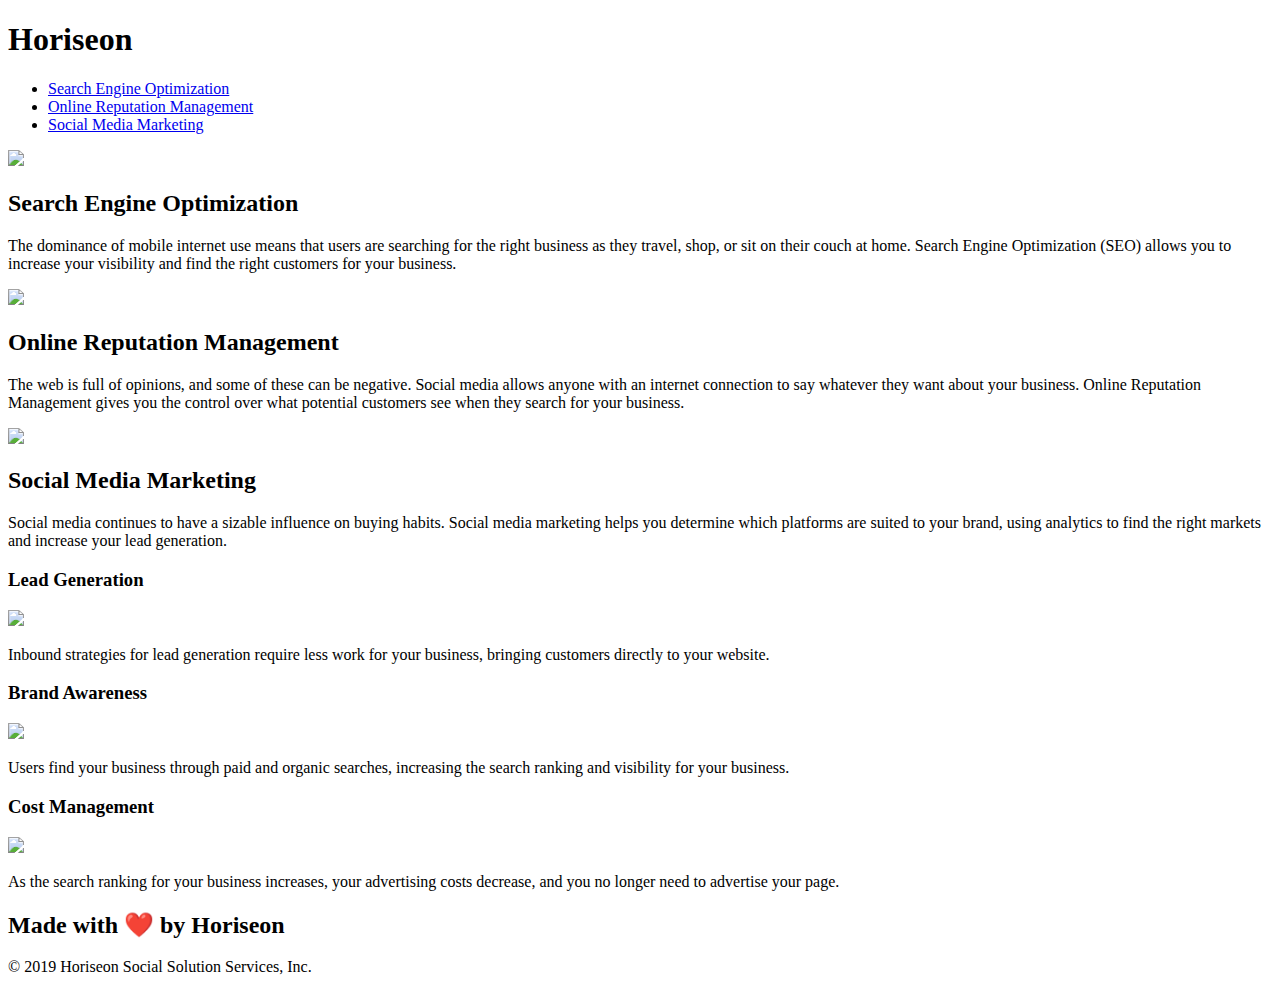
==== index.html @ 5bcf2ada "index.html for HW1" ====
<!DOCTYPE html>
<html lang="en-us">

<head>
    <meta charset="UTF-8" />
    <link rel="stylesheet" href="./assets/css/style.css">
    <title>website</title>
</head>

<body>
    <div class="header">
        <h1>Hori<span class="seo">seo</span>n</h1>
        <div>
            <ul>
                <li>
                    <a href="#search-engine-optimization">Search Engine Optimization</a>
                </li>
                <li>
                    <a href="#online-reputation-management">Online Reputation Management</a>
                </li>
                <li>
                    <a href="#social-media-marketing">Social Media Marketing</a>
                </li>
            </ul>
        </div>
    </div>
    <div class="hero"></div>
    <div class="content">
        <div class="search-engine-optimization">
            <img src="./assets/images/search-engine-optimization.jpg" class="float-left" />
            <h2>Search Engine Optimization</h2>
            <p>
                The dominance of mobile internet use means that users are searching for the right business as they travel, shop, or sit on their couch at home. Search Engine Optimization (SEO) allows you to increase your visibility and find the right customers for your business.
            </p>
        </div>
        <div id="online-reputation-management" class="online-reputation-management">
            <img src="./assets/images/online-reputation-management.jpg" class="float-right" />
            <h2>Online Reputation Management</h2>
            <p>
                The web is full of opinions, and some of these can be negative. Social media allows anyone with an internet connection to say whatever they want about your business. Online Reputation Management gives you the control over what potential customers see when they search for your business.
            </p>
        </div>
        <div id="social-media-marketing" class="social-media-marketing">
            <img src="./assets/images/social-media-marketing.jpg" class="float-left" />
            <h2>Social Media Marketing</h2>
            <p>
                Social media continues to have a sizable influence on buying habits. Social media marketing helps you determine which platforms are suited to your brand, using analytics to find the right markets and increase your lead generation.
            </p>
        </div>
    </div>
    <div class="benefits">
        <div class="benefit-lead">
            <h3>Lead Generation</h3>
            <img src="./assets/images/lead-generation.png" />
            <p>
                Inbound strategies for lead generation require less work for your business, bringing customers directly to your website.
            </p>
        </div>
        <div class="benefit-brand">
            <h3>Brand Awareness</h3>
            <img src="./assets/images/brand-awareness.png" />
            <p>
                Users find your business through paid and organic searches, increasing the search ranking and visibility for your business.
            </p>
        </div>
        <div class="benefit-cost">
            <h3>Cost Management</h3>
            <img src="./assets/images/cost-management.png" />
            <p>
                As the search ranking for your business increases, your advertising costs decrease, and you no longer need to advertise your page.
            </p>
        </div>
    </div>
    <div class="footer">
        <h2>Made with ❤️️ by Horiseon</h2>
        <p>
            &copy; 2019 Horiseon Social Solution Services, Inc.
        </p>
    </div>
</body>

</html>
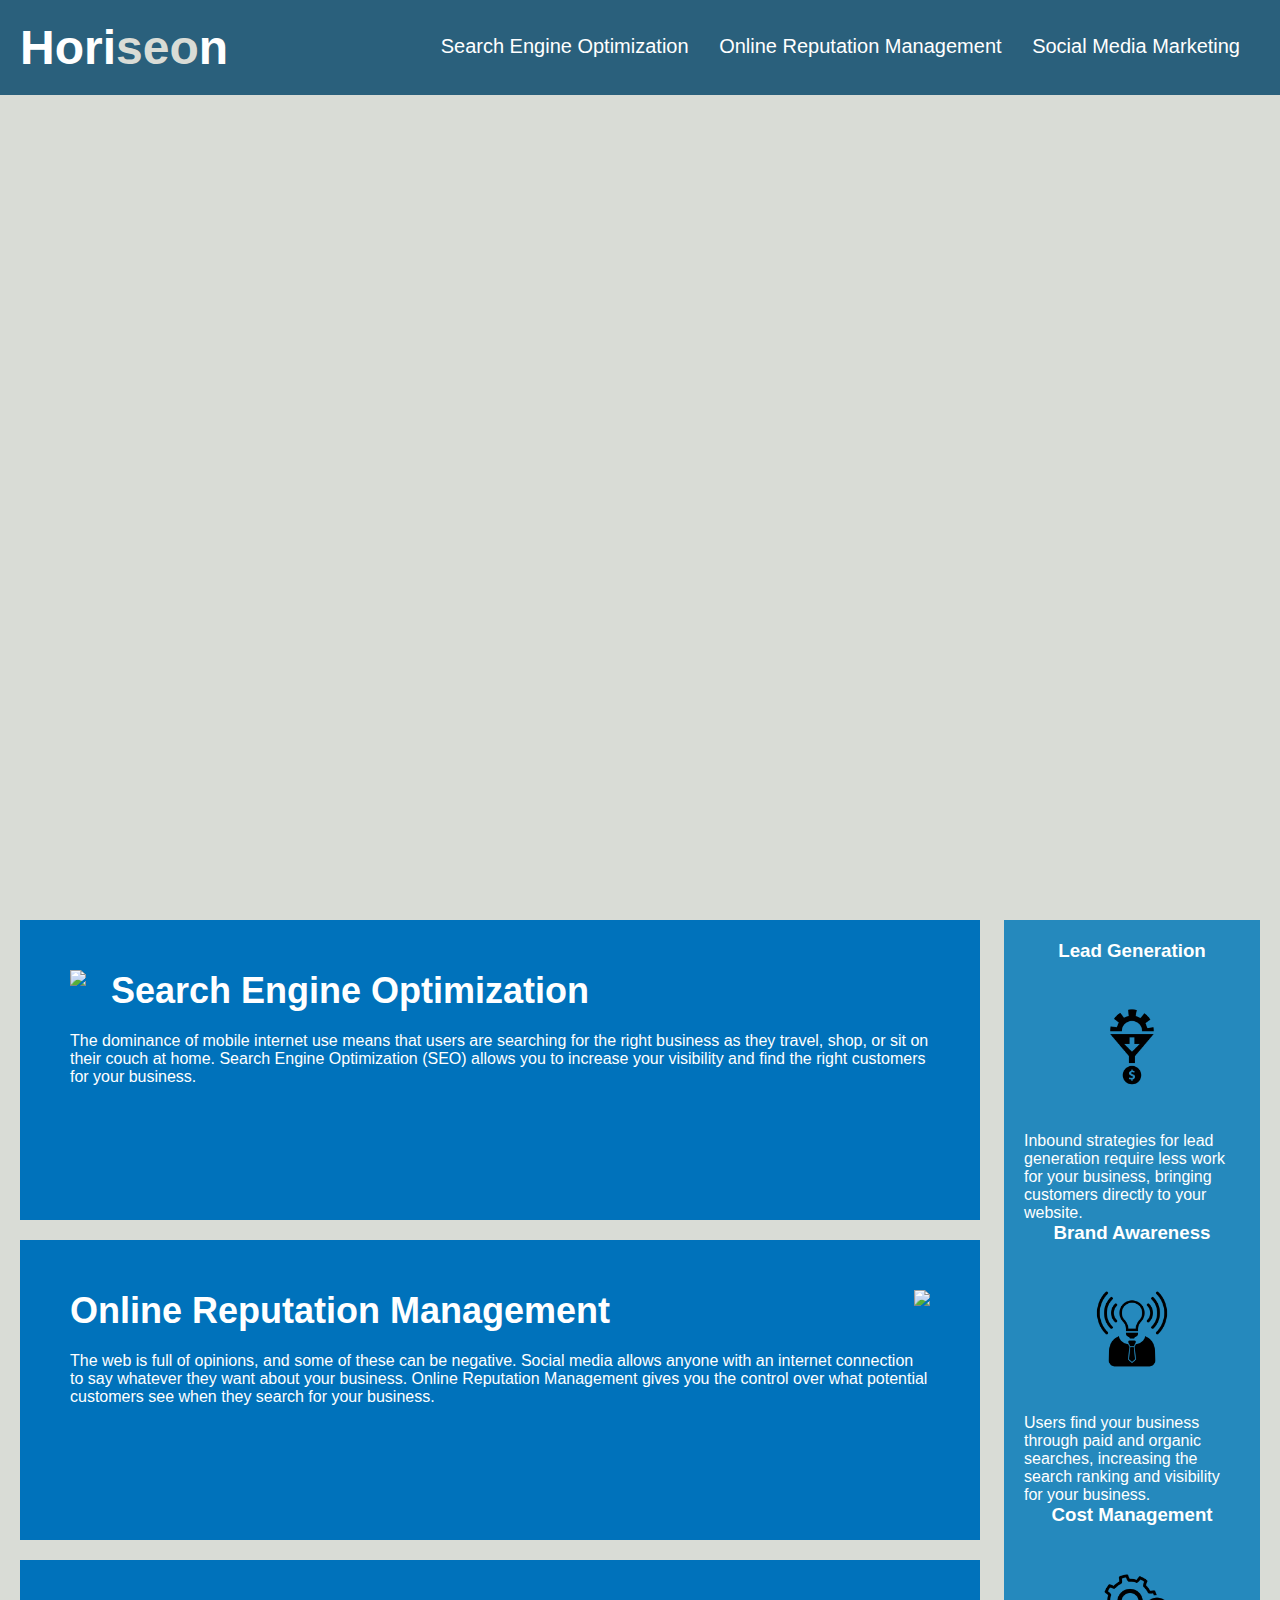
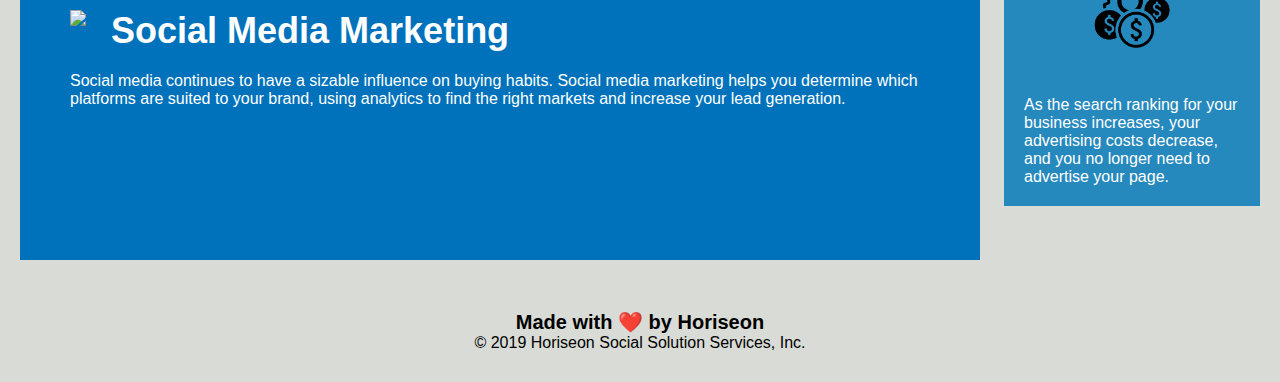
==== commit ed1c8717: "Uploading HW1 and its changes" ====
--- a/index.html
+++ b/index.html
@@ -4,11 +4,13 @@
 <head>
     <meta charset="UTF-8" />
     <link rel="stylesheet" href="./assets/css/style.css">
-    <title>website</title>
+    <!-- Needed to add the actual title of the website, rather than have it as "website". -->
+    <title>Horiseon</title>
+    
 </head>
 
 <body>
-    <div class="header">
+    <header class="header">
         <h1>Hori<span class="seo">seo</span>n</h1>
         <div>
             <ul>
@@ -23,10 +25,11 @@
                 </li>
             </ul>
         </div>
-    </div>
+    </header>
     <div class="hero"></div>
     <div class="content">
-        <div class="search-engine-optimization">
+        <div id="search-engine-optimization" class="search-engine-optimization">
+        <!-- Needed to add id="search-engine-optimization" to fix they hyperlink. -->
             <img src="./assets/images/search-engine-optimization.jpg" class="float-left" />
             <h2>Search Engine Optimization</h2>
             <p>
@@ -65,13 +68,13 @@
         </div>
         <div class="benefit-cost">
             <h3>Cost Management</h3>
-            <img src="./assets/images/cost-management.png" />
+            <img src="./assets/images/cost-management.png" alt="Cost Management" />
             <p>
                 As the search ranking for your business increases, your advertising costs decrease, and you no longer need to advertise your page.
             </p>
         </div>
     </div>
-    <div class="footer">
+    <footer class="footer">
         <h2>Made with ❤️️ by Horiseon</h2>
         <p>
             &copy; 2019 Horiseon Social Solution Services, Inc.
--- a/assets/css/style.css
+++ b/assets/css/style.css
@@ -0,0 +1,132 @@
+* {
+    box-sizing: border-box;
+    padding: 0;
+    margin: 0;
+}
+
+body {
+    background-color: #d9dcd6;
+}
+
+.header {
+    padding: 20px;
+    font-family: 'Trebuchet MS', 'Lucida Sans Unicode', 'Lucida Grande', 'Lucida Sans', Arial, sans-serif;
+    background-color: #2a607c;
+    color: #ffffff;
+}
+
+.header h1 {
+    display: inline-block;
+    font-size: 48px;
+}
+
+.header h1 .seo {
+    color: #d9dcd6;
+}
+
+.header div {
+    padding-top: 15px;
+    margin-right: 20px;
+    float: right;
+    font-family: 'Gill Sans', 'Gill Sans MT', Calibri, 'Trebuchet MS', sans-serif;
+    font-size: 20px;
+}
+
+.header div ul {
+    list-style-type: none;
+}
+
+.header div ul li {
+    display: inline-block;
+    margin-left: 25px;
+}
+
+a {
+    color: #ffffff;
+    text-decoration: none;
+}
+
+p {
+    font-size: 16px;
+}
+
+.hero {
+    height: 800px;
+    width: 100%;
+    margin-bottom: 25px;
+    background-image: url("../images/digital-marketing-meeting.jpg");
+    background-size: cover;
+    background-position: center;
+}
+
+.float-left {
+    float: left;
+    margin-right: 25px;
+}
+
+.float-right {
+    float: right;
+    margin-left: 25px;
+}
+
+.content {
+    width: 75%;
+    display: inline-block;
+    margin-left: 20px;
+}
+
+.benefits {
+    margin-right: 20px;
+    padding: 20px;
+    clear: both;
+    float: right;
+    width: 20%;
+    height: 100%;
+    font-family: 'Gill Sans', 'Gill Sans MT', Calibri, 'Trebuchet MS', sans-serif;
+    background-color: #2589bd;
+}
+/* can consolidate to div .benefits rather than list each individually. It works both ways, but this is cleaner. */
+.benefits {
+    margin-bottom: 32px;
+    color: #ffffff; 
+}
+/* can consolidate to h3 .benefits rather than list each individually. It works both ways, but this is cleaner. */
+.benefits h3 {
+    margin-bottom: 10px;
+    text-align: center;
+}
+/* can consolidate to img .benefits rather than list each individually. It works both ways, but this is cleaner. */
+.benefits img {
+    display: block;
+    margin: 10px auto;
+    max-width: 150px;
+}
+/* can consoldidate them with commas rather than list them out. This method is cleaner. */
+.search-engine-optimization, .online-reputation-management, .social-media-marketing {
+    margin-bottom: 20px;
+    padding: 50px;
+    height: 300px;
+    font-family: 'Gill Sans', 'Gill Sans MT', Calibri, 'Trebuchet MS', sans-serif;
+    background-color: #0072bb;
+    color: #ffffff;
+}
+/* can consolidate the images since they have the same class rather than list them seperately. */
+.content img {
+    max-height: 200px;
+}
+/* can consolidate the h2 for the class .content as well. */
+.content h2 {
+    margin-bottom: 20px;
+    font-size: 36px;
+}
+
+.footer {
+    padding: 30px;
+    clear: both;
+    font-family: 'Trebuchet MS', 'Lucida Sans Unicode', 'Lucida Grande', 'Lucida Sans', Arial, sans-serif;
+    text-align: center;
+}
+
+.footer h2 {
+    font-size: 20px;
+}
